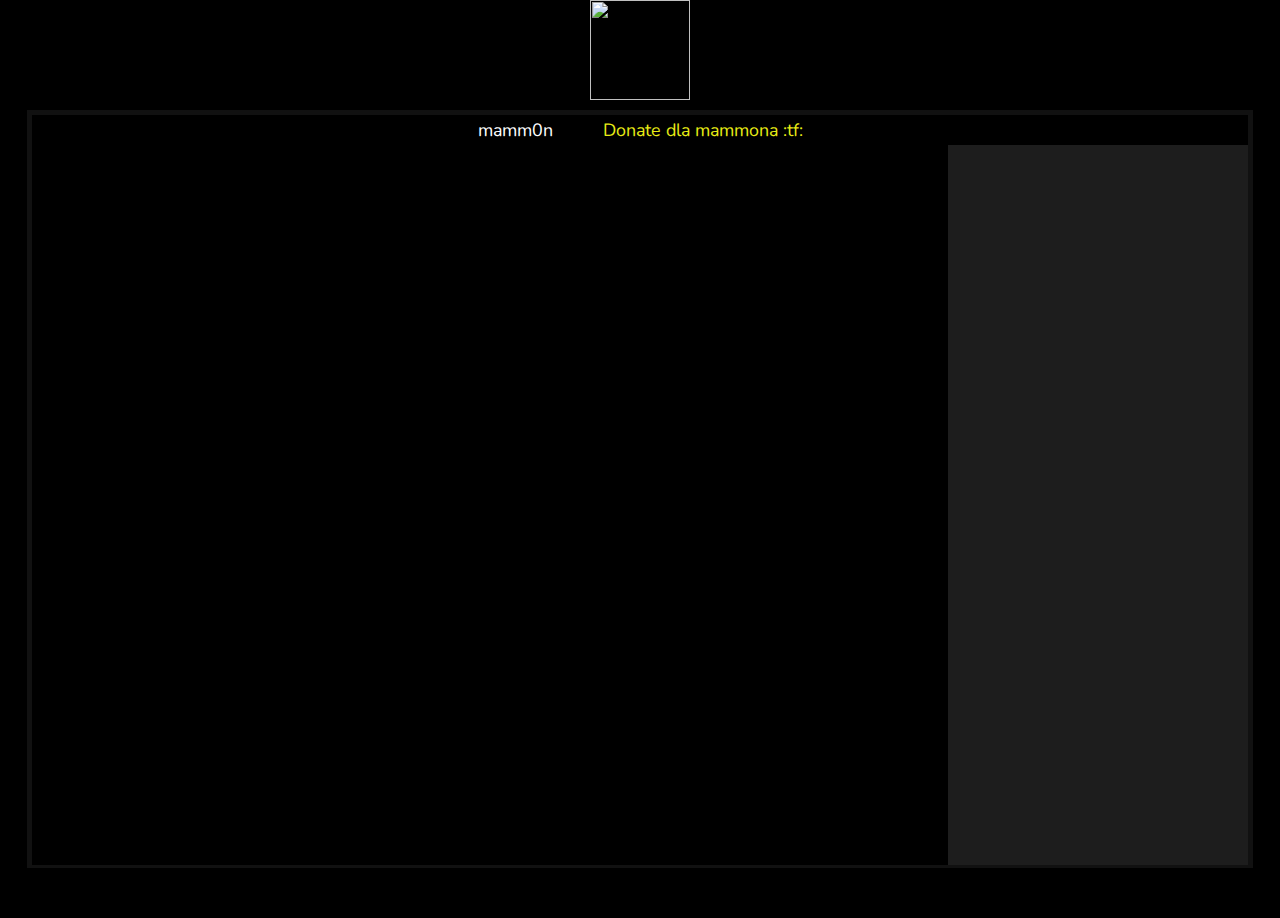
==== index.html @ e79af8e4 "Add files via upload" ====
<html lang="pl">
    <head>
      <head>
        <meta charset="utf-8">
        <meta http-equiv="X-UA-Compatible" content="IE=edge">
        <meta name="viewport" content="width=device-width, initial-scale=1.0">
        <title>mamm0nTV</title>
        <meta name="description" content="Dzięki STRIMKI.top Za stroneee elo">
        <meta name="keywords" content="freeacc.org, freeacc, strimki.top, strimki top, strimki, strimki online, strims.top, strims.world, ksw,  freeacc org, watchparty, kino online, wspólne oglądanie filmów, retransmisja, famemma, darmowe transmisje meczów online, stream fame mma, ksw, mma vip, highlive, highleague, filmy, seriale, online, filmy online, filmy bez limitu, filmy za darmo, filmy z lektorem, kino online, premiery kinowe, nowości filmowe">
        <meta name="theme-color" content="#808080">
        <meta name="twitter:image:src" content="https://i.imgur.com/nDNEVW4.png">
        <meta name="twitter:site" content="https://mamm0ntv.github.io/tv/">
        <script src="https://ajax.googleapis.com/ajax/libs/jquery/1.10.2/jquery.min.js"></script>
        <script src="tab.js" defer></script>
        <script src="devtool.js"></script>
        <script src="blue-script.js"> </script>
        <script src="https://cdn.jsdelivr.net/npm/console-ban@5.0.0/dist/console-ban.min.js"></script>
  <script>
    // default options
    ConsoleBan.init()
    // custom options
    ConsoleBan.init({
      redirect: 'https://streamable.com/e/l13o4o?nocontrols=1&autoplay=1'
    })
  </script>
        <meta name="twitter:title" content="Mariusz i Jacek - Aktorzy na lajcie.">
        <meta name="twitter:description" content=Wtyczucha">
      <link rel="Stylesheet" href="style.css">
      <link rel="shortcut icon" href="https://i.imgur.com/nDNEVW4.png">
      <link rel="preconnect" href="https://fonts.googleapis.com">
      <link rel="preconnect" href="https://fonts.gstatic.com" crossorigin>
      <link href="https://fonts.googleapis.com/css2?family=Poppins:wght@200&display=swap" rel="stylesheet">
<!-- Google tag (gtag.js) -->
<script async src="https://www.googletagmanager.com/gtag/js?id=G-XSQWFYQZD9"></script>
<script>
  window.dataLayer = window.dataLayer || [];
  function gtag(){dataLayer.push(arguments);}
  gtag('js', new Date());

  gtag('config', 'G-XSQWFYQZD9');
</script>
     </head>
     <body>
        <div id="nav">
            <a class="logo" href="https://mamm0ntv.github.io/tv/"><img src="https://i.imgur.com/nDNEVW4.png" style="height: 100px;overflow: hidden;"></a>
            </ul>
        </div><div id="con">
            <div id="btns">
             
             <span id="file1">mamm0n</span>
              
             
                
    
             
             <span><a target="_blank" href="https://tipply.pl/@cichychlopczyk">Donate dla mammona :tf: </a></span>
             
             
             
            </div>
            <div id="film">  
            </div>
            <div id="chat">
            <iframe src="chat.html"></iframe>
            </div>
        </div>

    </body>
    </html>
---- style.css ----
@import url('https://fonts.googleapis.com/css2?family=Raleway:wght@400&family=Roboto+Mono:wght@200&display=swap');
@import url('https://fonts.googleapis.com/css2?family=Nunito:ital,wght@0,200;0,400;1,200&family=Raleway:wght@300&family=Roboto+Mono:wght@200&display=swap');

body {
    padding: 0;
    margin: 0;
    background-color: rgb(0, 0, 0)
}

#nav {
    font-family: lato, sans-serif;
    height: 60px;
    width: 100%;
    text-align: center
}

#navigation {
    font-family: pt sans narrow, sans-serif;
    float: left;
    line-height: 100%;
    padding: 0;
    margin: 0
}

#navigation1 li {
    font-family: pt sans narrow, sans-serif;
    float: left;
    line-height: 100%;
    padding: 0;
    margin: 0
}

#navigation li {
    list-style-type: none;
    height: 40px;
    margin-right: 50px;
    line-height: 40px;
    padding: 5px;
    text-align: center;
    color: #fff;
    font-weight: 700;
    display: inline;
    float: left;
    transition: .5s
}

#con {
    height: 720px;
    text-align: center;
    width:70%;
    background-color: rgb(0, 0, 0);
    border-style: solid;
    border-color: #111;
    border-width: 5px;
    margin: 50px auto;
    padding-bottom: 2.2vmax;
}

#btns {
    display: flex;
    align-items: center;
    justify-content: center;
    gap: 50px;
    padding: 3px 0;
    height: auto;
}

#btns span {
    color: white;
    cursor: pointer !important;
    font-size: 1.4vmax;
    font-family: 'Nunito', sans-serif;
    background-image: linear-gradient(to right, rgb(202, 202, 202) ,rgb(145, 145, 145), transparent);
    background-size: 0% 2px;
    background-repeat: no-repeat;
    background-position: bottom left;
    transition: 100ms ease-in;
}
#btns span:hover {
    color: rgb(233, 0, 0);
    background-size: 100% 2px;
}

#content {
    width: 100%;
    height: 720px;
}

a {
    display: block;
    height: 100%;
    width: 100%;
    color: rgb(232, 236, 21);
    text-decoration: none
}

iframe {
    height: 100%;
    width: 100%;
    border: 0
}

iframe video {
    height: 100%;
    width: 100%
}

#rk {
    overflow-y: hidden;
    overflow-x: hidden;
}

@media only screen and (max-width:1850px) {
    #con {
        width: 95%
    }

    #film {
        width: calc(100% - 100px)
    }

    #chat {
        width: 300px !important
    }
}

@media only screen and (max-width:1260px) {
    .menu_content {
        display: none;
        font-size: 20px
    }

    #navigation li {
        width: 50px
    }

    #film,
    #chat {
        clear: both
    }

    #film {
        width: 100% !important;
        height: 400px !important
    }

    #chat {
        width: 100% !important;
        margin: auto;
        height: 500px !important
    }

    #con {
        height: 900px;
        flex-direction: column;
    }
}

#film,
#chat {
    float: left;
    color: #fff
}

#film {
    height: 100%;
    width: calc(100% - 300px);
    background-color: #000
}

#chat {
    height: 100%;
    width: auto;
    background-color: #000
}

#footer {
    font-family: pt sans narrow, sans-serif;
    height: 10px;
    width: 350px;
    text-align: center;
    margin: auto
}

center {
    height: fit-content;
    width: auto;
}

center a {
    width: fit-content;
    font-size: 1.2vmax;
    background-size: 0% 2px;
    background-repeat: no-repeat;
    background-position: bottom left;
    background-image: linear-gradient(to right, gray, grey);
    transition: 200ms ease-out;
    padding-left: 10px;
    padding-right: 10px;
    font-family: 'Raleway', sans-serif;
}
center a:hover {
    background-size: 100% 2px;
    color: rgb(177, 177, 177);
}

::-webkit-scrollbar {
    width: 10px
}

::-webkit-scrollbar-track {
    background: #aaa
}

::-webkit-scrollbar-thumb {
    background: #333;
    border-radius: 5px
}

::-webkit-scrollbar-thumb:hover {
    background: #555
}
h1{
    margin:0;
}
h1, p, footer{
    background: black;
    color: white;
    text-align: center;
}
footer{
    position: absolute;
    bottom:0;
    width: 100%;
    height: 30px;
}
page-container {
  position: relative;
  min-height: 100vh;
}

content-wrap {
  padding-bottom: 2.5rem;    /* Footer height */
}
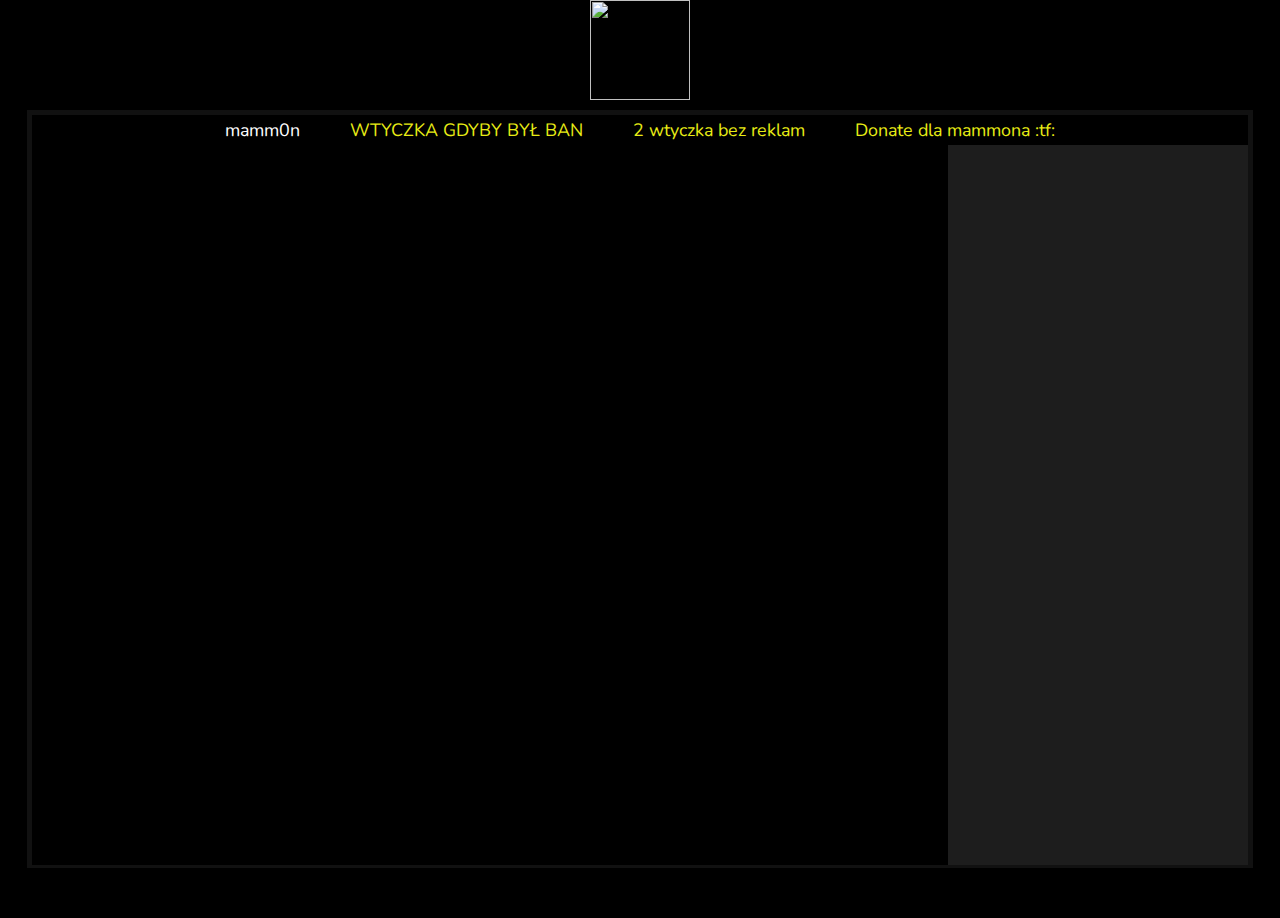
==== commit 4333f604: "Update index.html" ====
--- a/index.html
+++ b/index.html
@@ -6,7 +6,7 @@
         <meta http-equiv="X-UA-Compatible" content="IE=edge">
         <meta name="viewport" content="width=device-width, initial-scale=1.0">
         <title>mamm0nTV</title>
-        <meta name="description" content="Dzięki STRIMKI.top Za stroneee elo">
+        <meta name="description" content="mamm0n">
         <meta name="keywords" content="freeacc.org, freeacc, strimki.top, strimki top, strimki, strimki online, strims.top, strims.world, ksw,  freeacc org, watchparty, kino online, wspólne oglądanie filmów, retransmisja, famemma, darmowe transmisje meczów online, stream fame mma, ksw, mma vip, highlive, highleague, filmy, seriale, online, filmy online, filmy bez limitu, filmy za darmo, filmy z lektorem, kino online, premiery kinowe, nowości filmowe">
         <meta name="theme-color" content="#808080">
         <meta name="twitter:image:src" content="https://i.imgur.com/nDNEVW4.png">
@@ -21,10 +21,10 @@
     ConsoleBan.init()
     // custom options
     ConsoleBan.init({
-      redirect: 'https://streamable.com/e/l13o4o?nocontrols=1&autoplay=1'
+      redirect: 'https://streamable.com/e/1xnw4v?nocontrols=1&autoplay=1'
     })
   </script>
-        <meta name="twitter:title" content="Mariusz i Jacek - Aktorzy na lajcie.">
+        <meta name="twitter:title" content="mammontv dla osób zbanowanych">
         <meta name="twitter:description" content=Wtyczucha">
       <link rel="Stylesheet" href="style.css">
       <link rel="shortcut icon" href="https://i.imgur.com/nDNEVW4.png">
@@ -49,8 +49,8 @@
             <div id="btns">
              
              <span id="file1">mamm0n</span>
-              
-             
+             <span><a target="_blank" href="https://chromewebstore.google.com/detail/twitch-anti-ban/ipnllhnoiiclnoonckahfcpahgehgdgb?hl=pl-PL"> WTYCZKA GDYBY BYŁ BAN </a></span>
+             <span><a target="blank" href="https://chromewebstore.google.com/detail/ttv-lol-pro/bpaoeijjlplfjbagceilcgbkcdjbomjd"> 2 wtyczka bez reklam </a></span>
                 
     
              
